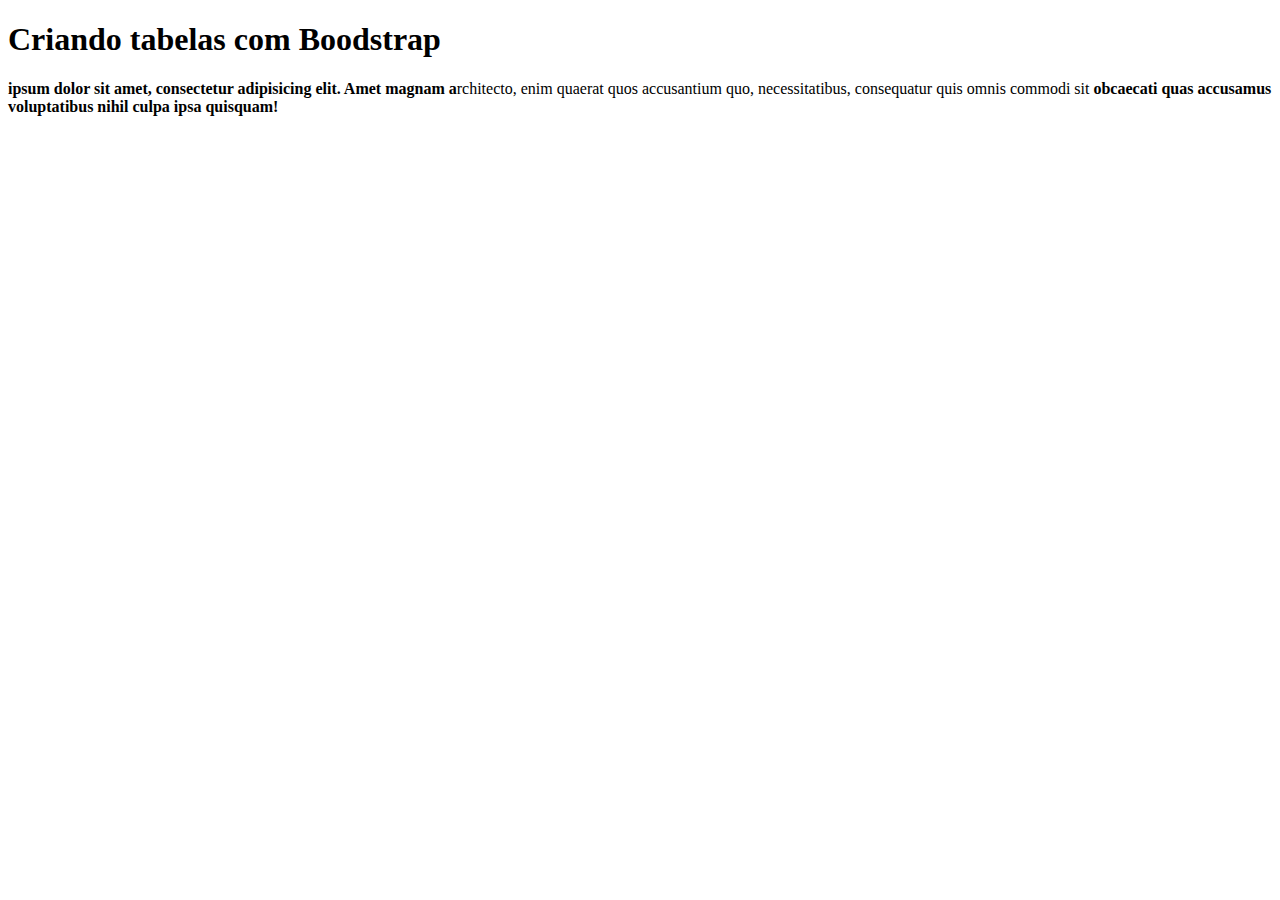
==== aula7 - criando tabelas com boodstrap/index.html @ f413dbc7 "aula7 criando-tabelas-boodstrap" ====
<!DOCTYPE html>
<html lang="en">
<head>
    <meta charset="UTF-8">
    <meta http-equiv="X-UA-Compatible" content="IE=edge">
    <meta name="viewport" content="width=device-width, initial-scale=1.0">
    <link rel="stylesheet" href="styles.css">
    <link href="https://cdn.jsdelivr.net/npm/bootstrap@5.1.1/dist/css/bootstrap.min.css" rel="stylesheet" integrity="sha384-F3w7mX95PdgyTmZZMECAngseQB83DfGTowi0iMjiWaeVhAn4FJkqJByhZMI3AhiU" crossorigin="anonymous">

    <title>Tabelas com boodstrap</title>
</head>
<body>
    <section>
        <div class="container-md manipulando-imagens">
            <div class="row text-center">
                <h1>Criando tabelas com Boodstrap</h1>
                <p> <strong> ipsum dolor sit amet, consectetur adipisicing elit. 
                Amet magnam a</strong>rchitecto, enim quaerat quos accusantium quo, necessitatibus, 
                consequatur quis omnis commodi sit<strong> obcaecati quas accusamus voluptatibus nihil 
                culpa ipsa quisquam!</strong>
                </p>
            </div>
        </div>
    </section>       
</body>
</html>
---- aula7 - criando tabelas com boodstrap/styles.css ----
.imanipulando-imagens {
}
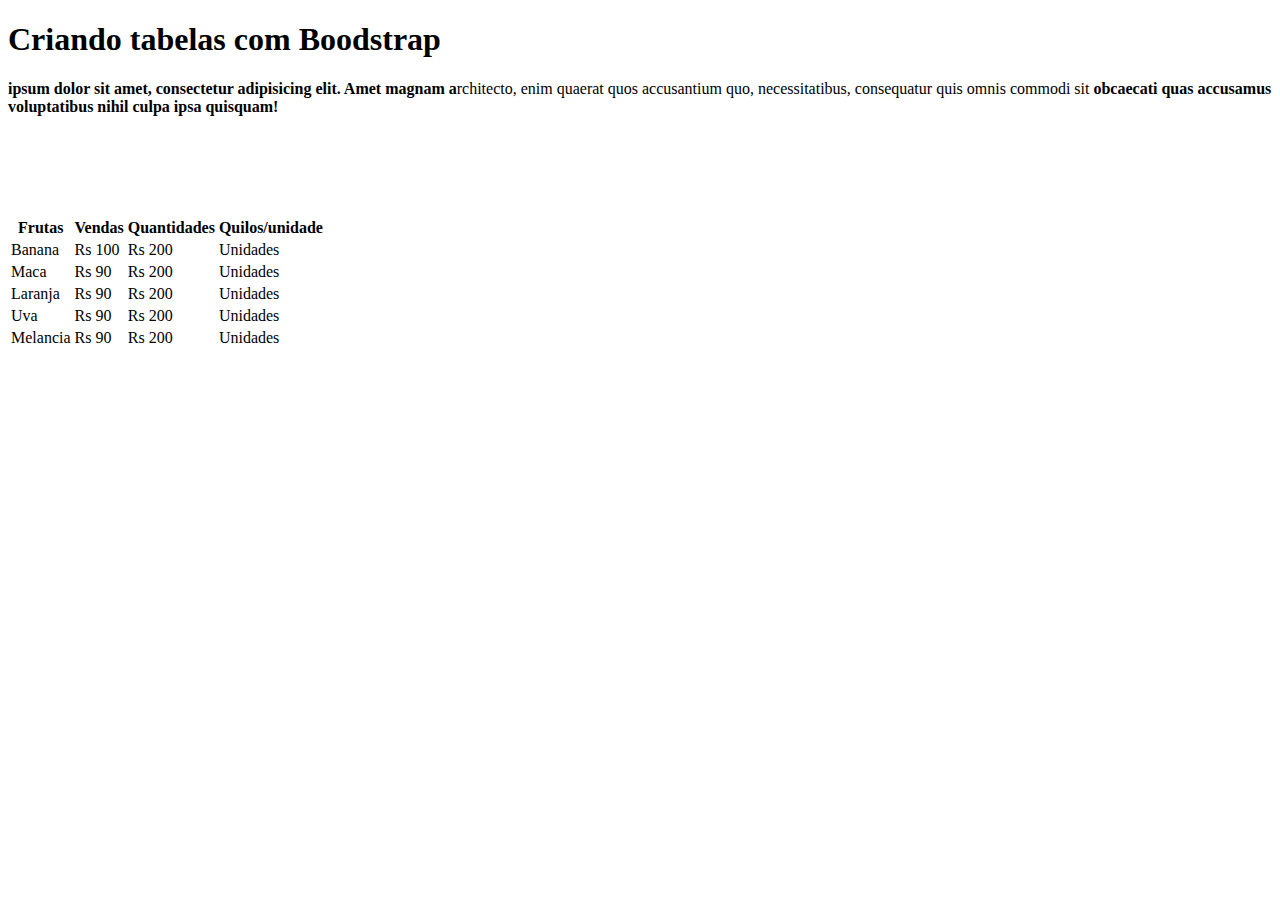
==== commit 45927161: "Fim da aula de tabelas" ====
--- a/aula7 - criando tabelas com boodstrap/index.html
+++ b/aula7 - criando tabelas com boodstrap/index.html
@@ -21,6 +21,52 @@
                 </p>
             </div>
         </div>
-    </section>       
+    </section> 
+    <section>
+        <div class="container tabela">
+            <table class=" tabela1 table table-striped table-hover table-dark">
+                <thead>
+                    <tr>
+                        <th>Frutas </th>
+                        <th>Vendas</th>
+                        <th>Quantidades</th>
+                        <th>Quilos/unidade </th>      
+                    </tr>
+                </thead>
+                <tbody>
+                    <tr>
+                        <td>Banana</td>
+                        <td>Rs 100</td>
+                        <td>Rs 200</td>
+                        <td>Unidades</td>
+                    </tr>
+                    <tr>
+                        <td>Maca</td>
+                        <td>Rs 90</td>
+                        <td>Rs 200</td>
+                        <td>Unidades</td>
+                    </tr>
+                    <tr>
+                        <td>Laranja</td>
+                        <td>Rs 90</td>
+                        <td>Rs 200</td>
+                        <td>Unidades</td>
+                    </tr>
+                    <tr>
+                        <td>Uva</td>
+                        <td>Rs 90</td>
+                        <td>Rs 200</td>
+                        <td>Unidades</td>
+                    </tr>
+                    <tr>
+                        <td>Melancia</td>
+                        <td>Rs 90</td>
+                        <td>Rs 200</td>
+                        <td>Unidades</td>
+                    </tr>
+                </tbody>
+            </table>
+        </div>
+    </section>      
 </body>
 </html>--- a/aula7 - criando tabelas com boodstrap/styles.css
+++ b/aula7 - criando tabelas com boodstrap/styles.css
@@ -1,2 +1,8 @@
-.imanipulando-imagens {
+.tabela {
+  margin-top: 100px;
+  border-radius: 13px;
 }
+
+.tabela1 {
+  border-radius: 13px;
+}
